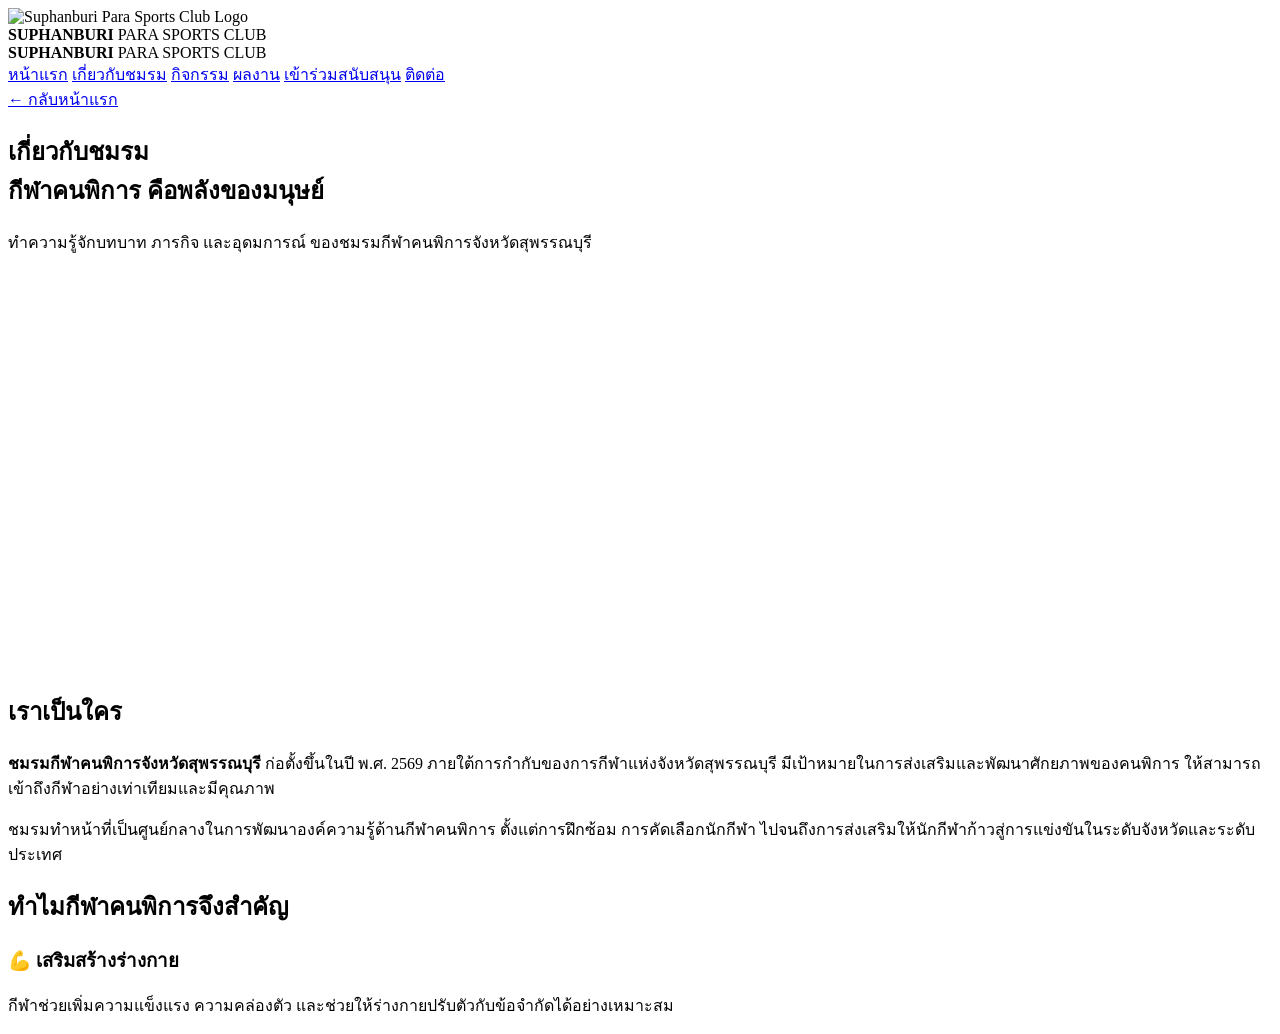
==== about.html @ c1c5157b "Add files via upload" ====
<!DOCTYPE html>
<html lang="th">
<head>
  <meta charset="UTF-8">
  <meta name="viewport" content="width=device-width, initial-scale=1.0">
  <title>เกี่ยวกับชมรม | ชมรมกีฬาคนพิการจังหวัดสุพรรณบุรี</title>

  <link rel="stylesheet" href="css/style.css">
  <link href="https://fonts.googleapis.com/css2?family=Kanit:wght@400;600;800&display=swap" rel="stylesheet">
</head>
<body>

<!-- HEADER -->
<header>
  <nav>
  <div class="logo">
  <img src="assets/logo.png" alt="Suphanburi Para Sports Club Logo" class="logo-img">
  <div class="logo-text">
    <strong>SUPHANBURI</strong>
    <span>PARA SPORTS CLUB</span>
  </div>
</div>

      <div class="logo-text">
        <strong>SUPHANBURI</strong>
        <span>PARA SPORTS CLUB</span>
      </div>
    </div>

    <div class="menu">
      <a href="index.html">หน้าแรก</a>
      <a href="about.html">เกี่ยวกับชมรม</a>
      <a href="activities.html">กิจกรรม</a>
      <a href="achievements.html">ผลงาน</a>
      <a href="donate.html">เข้าร่วมสนับสนุน</a>
      <a href="contact.html">ติดต่อ</a>
    </div>
  </nav>
</header>

<!-- BACK TO HOME -->
<a href="index.html" class="back-btn">← กลับหน้าแรก</a>

<!-- HERO -->
<section class="hero" style="height:60vh;">
  <div class="hero-content reveal">
    <h1>
      เกี่ยวกับชมรม<br>
      <span>กีฬาคนพิการ คือพลังของมนุษย์</span>
    </h1>
    <p>
      ทำความรู้จักบทบาท ภารกิจ และอุดมการณ์  
      ของชมรมกีฬาคนพิการจังหวัดสุพรรณบุรี
    </p>
  </div>
</section>

<!-- WHO WE ARE -->
<section>
  <h2 class="section-title reveal">เราเป็นใคร</h2>

  <p class="reveal">
    <strong>ชมรมกีฬาคนพิการจังหวัดสุพรรณบุรี</strong>  
    ก่อตั้งขึ้นในปี พ.ศ. 2569 ภายใต้การกำกับของการกีฬาแห่งจังหวัดสุพรรณบุรี
    มีเป้าหมายในการส่งเสริมและพัฒนาศักยภาพของคนพิการ
    ให้สามารถเข้าถึงกีฬาอย่างเท่าเทียมและมีคุณภาพ
  </p>

  <p class="reveal">
    ชมรมทำหน้าที่เป็นศูนย์กลางในการพัฒนาองค์ความรู้ด้านกีฬาคนพิการ
    ตั้งแต่การฝึกซ้อม การคัดเลือกนักกีฬา
    ไปจนถึงการส่งเสริมให้นักกีฬาก้าวสู่การแข่งขันในระดับจังหวัดและระดับประเทศ
  </p>
</section>

<!-- WHY PARA SPORTS -->
<section>
  <h2 class="section-title reveal">ทำไมกีฬาคนพิการจึงสำคัญ</h2>

  <div class="card-grid">
    <div class="card reveal">
      <h3>💪 เสริมสร้างร่างกาย</h3>
      <p>
        กีฬาช่วยเพิ่มความแข็งแรง ความคล่องตัว
        และช่วยให้ร่างกายปรับตัวกับข้อจำกัดได้อย่างเหมาะสม
      </p>
    </div>

    <div class="card reveal">
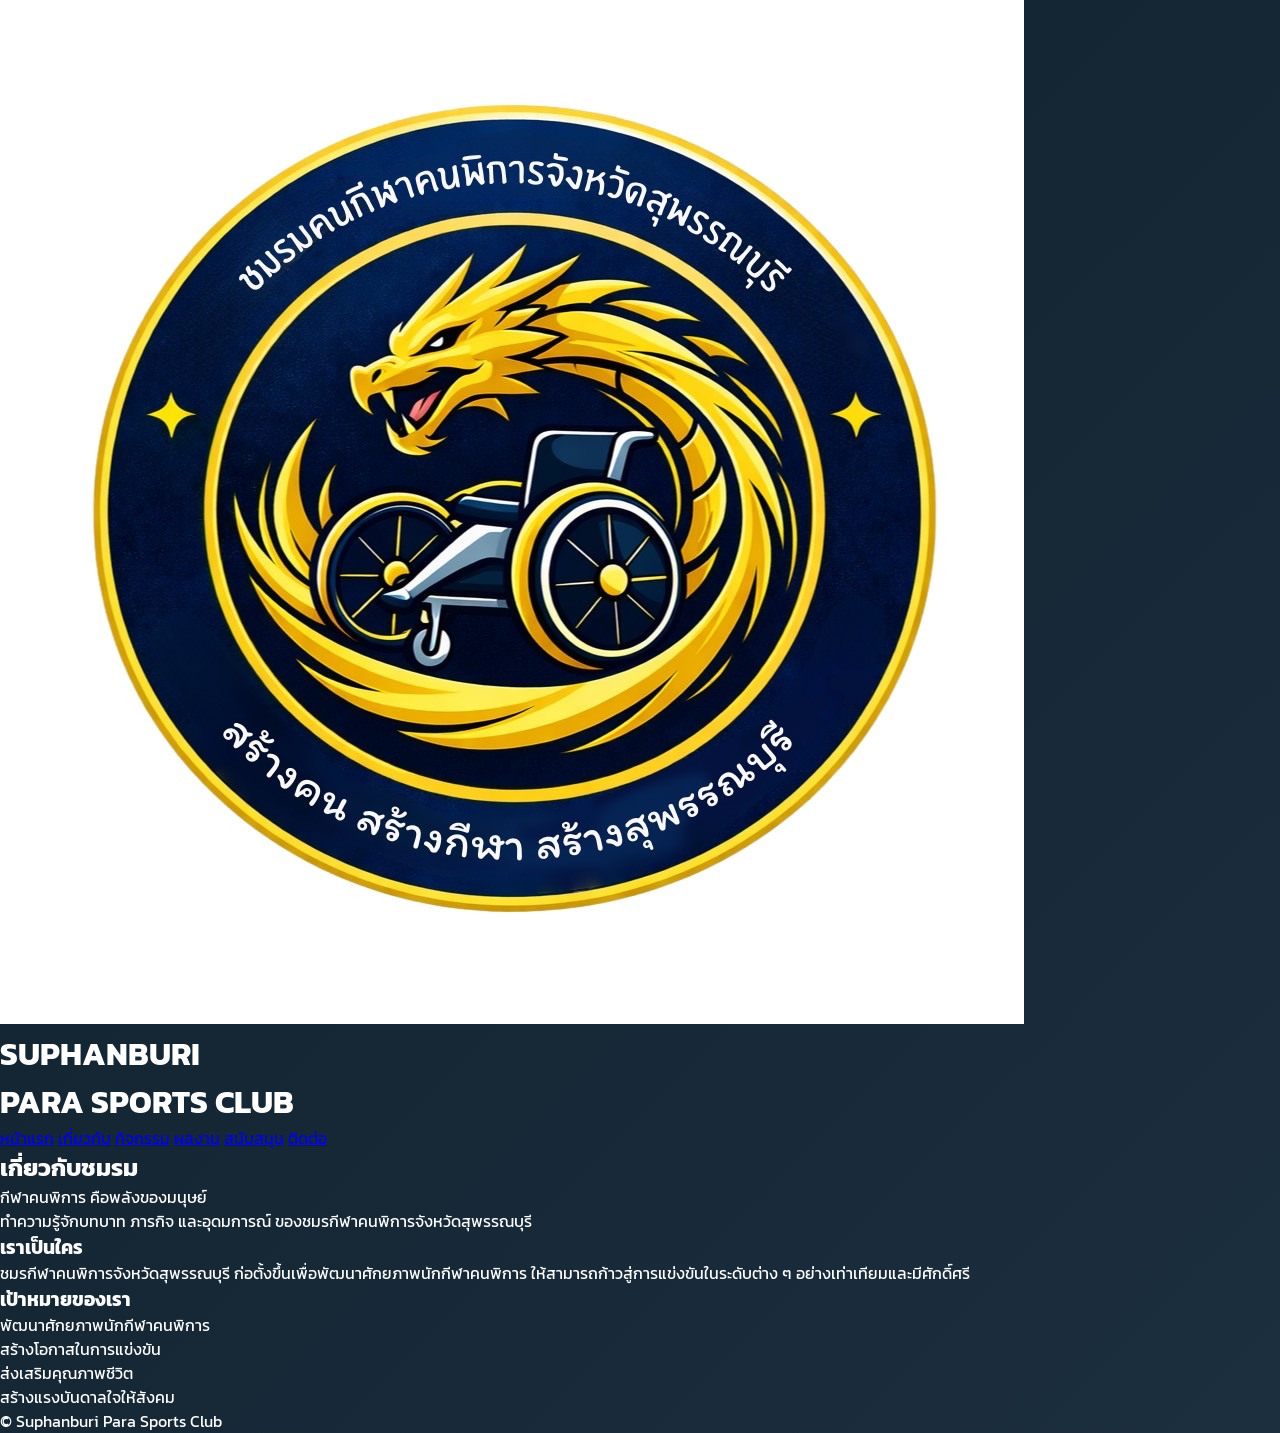
==== commit 821aeec0: "Refactor about.html for mobile responsiveness" ====
--- a/about.html
+++ b/about.html
@@ -1,90 +1,75 @@
 <!DOCTYPE html>
 <html lang="th">
 <head>
-  <meta charset="UTF-8">
-  <meta name="viewport" content="width=device-width, initial-scale=1.0">
-  <title>เกี่ยวกับชมรม | ชมรมกีฬาคนพิการจังหวัดสุพรรณบุรี</title>
+  <meta charset="UTF-8" />
+  <meta name="viewport" content="width=device-width, initial-scale=1.0" />
+  <title>เกี่ยวกับชมรม | Suphanburi Para Sports Club</title>
 
-  <link rel="stylesheet" href="css/style.css">
-  <link href="https://fonts.googleapis.com/css2?family=Kanit:wght@400;600;800&display=swap" rel="stylesheet">
+  <!-- CSS -->
+  <link rel="stylesheet" href="style.css">
+
+  <!-- Google Font -->
+  <link href="https://fonts.googleapis.com/css2?family=Kanit:wght@300;400;600;700&display=swap" rel="stylesheet">
 </head>
-<body>
 
-<!-- HEADER -->
-<header>
-  <nav>
-  <div class="logo">
-  <img src="assets/logo.png" alt="Suphanburi Para Sports Club Logo" class="logo-img">
-  <div class="logo-text">
-    <strong>SUPHANBURI</strong>
-    <span>PARA SPORTS CLUB</span>
-  </div>
-</div>
+<body class="mobile">
 
-      <div class="logo-text">
-        <strong>SUPHANBURI</strong>
-        <span>PARA SPORTS CLUB</span>
-      </div>
-    </div>
+  <!-- HEADER -->
+  <header class="mobile-header">
+    <img src="logo.png" alt="Suphanburi Para Sports Club" class="logo">
+    <h1>SUPHANBURI<br><span>PARA SPORTS CLUB</span></h1>
+  </header>
 
-    <div class="menu">
-      <a href="index.html">หน้าแรก</a>
-      <a href="about.html">เกี่ยวกับชมรม</a>
-      <a href="activities.html">กิจกรรม</a>
-      <a href="achievements.html">ผลงาน</a>
-      <a href="donate.html">เข้าร่วมสนับสนุน</a>
-      <a href="contact.html">ติดต่อ</a>
-    </div>
+  <!-- NAV -->
+  <nav class="mobile-nav">
+    <a href="index.html">หน้าแรก</a>
+    <a href="about.html" class="active">เกี่ยวกับ</a>
+    <a href="activities.html">กิจกรรม</a>
+    <a href="achievements.html">ผลงาน</a>
+    <a href="donate.html">สนับสนุน</a>
+    <a href="contact.html">ติดต่อ</a>
   </nav>
-</header>
 
-<!-- BACK TO HOME -->
-<a href="index.html" class="back-btn">← กลับหน้าแรก</a>
+  <!-- CONTENT -->
+  <main class="mobile-content">
 
-<!-- HERO -->
-<section class="hero" style="height:60vh;">
-  <div class="hero-content reveal">
-    <h1>
-      เกี่ยวกับชมรม<br>
-      <span>กีฬาคนพิการ คือพลังของมนุษย์</span>
-    </h1>
-    <p>
-      ทำความรู้จักบทบาท ภารกิจ และอุดมการณ์  
-      ของชมรมกีฬาคนพิการจังหวัดสุพรรณบุรี
-    </p>
-  </div>
-</section>
+    <section>
+      <h2>เกี่ยวกับชมรม</h2>
+      <p class="highlight">
+        กีฬาคนพิการ คือพลังของมนุษย์
+      </p>
+      <p>
+        ทำความรู้จักบทบาท ภารกิจ และอุดมการณ์  
+        ของชมรกีฬาคนพิการจังหวัดสุพรรณบุรี
+      </p>
+    </section>
 
-<!-- WHO WE ARE -->
-<section>
-  <h2 class="section-title reveal">เราเป็นใคร</h2>
+    <section>
+      <h3>เราเป็นใคร</h3>
+      <p>
+        ชมรกีฬาคนพิการจังหวัดสุพรรณบุรี  
+        ก่อตั้งขึ้นเพื่อพัฒนาศักยภาพนักกีฬาคนพิการ  
+        ให้สามารถก้าวสู่การแข่งขันในระดับต่าง ๆ  
+        อย่างเท่าเทียมและมีศักดิ์ศรี
+      </p>
+    </section>
 
-  <p class="reveal">
-    <strong>ชมรมกีฬาคนพิการจังหวัดสุพรรณบุรี</strong>  
-    ก่อตั้งขึ้นในปี พ.ศ. 2569 ภายใต้การกำกับของการกีฬาแห่งจังหวัดสุพรรณบุรี
-    มีเป้าหมายในการส่งเสริมและพัฒนาศักยภาพของคนพิการ
-    ให้สามารถเข้าถึงกีฬาอย่างเท่าเทียมและมีคุณภาพ
-  </p>
+    <section>
+      <h3>เป้าหมายของเรา</h3>
+      <ul>
+        <li>พัฒนาศักยภาพนักกีฬาคนพิการ</li>
+        <li>สร้างโอกาสในการแข่งขัน</li>
+        <li>ส่งเสริมคุณภาพชีวิต</li>
+        <li>สร้างแรงบันดาลใจให้สังคม</li>
+      </ul>
+    </section>
 
-  <p class="reveal">
-    ชมรมทำหน้าที่เป็นศูนย์กลางในการพัฒนาองค์ความรู้ด้านกีฬาคนพิการ
-    ตั้งแต่การฝึกซ้อม การคัดเลือกนักกีฬา
-    ไปจนถึงการส่งเสริมให้นักกีฬาก้าวสู่การแข่งขันในระดับจังหวัดและระดับประเทศ
-  </p>
-</section>
+  </main>
 
-<!-- WHY PARA SPORTS -->
-<section>
-  <h2 class="section-title reveal">ทำไมกีฬาคนพิการจึงสำคัญ</h2>
+  <!-- FOOTER -->
+  <footer class="mobile-footer">
+    <p>© Suphanburi Para Sports Club</p>
+  </footer>
 
-  <div class="card-grid">
-    <div class="card reveal">
-      <h3>💪 เสริมสร้างร่างกาย</h3>
-      <p>
-        กีฬาช่วยเพิ่มความแข็งแรง ความคล่องตัว
-        และช่วยให้ร่างกายปรับตัวกับข้อจำกัดได้อย่างเหมาะสม
-      </p>
-    </div>
-
-    <div class="card reveal">
-     +</body>
+</html>
--- a/style.css
+++ b/style.css
@@ -0,0 +1,113 @@
+* {
+  box-sizing: border-box;
+  margin: 0;
+  padding: 0;
+  font-family: 'Kanit', sans-serif;
+}
+
+body {
+  background: linear-gradient(135deg, #0f1f2b, #1c2f3f);
+  color: #fff;
+}
+
+/* HEADER */
+.header {
+  display: flex;
+  justify-content: space-between;
+  align-items: center;
+  padding: 16px;
+}
+
+.brand {
+  display: flex;
+  align-items: center;
+  gap: 12px;
+}
+
+.brand img {
+  width: 42px;
+  height: auto;
+}
+
+.brand-text strong {
+  font-size: 16px;
+  letter-spacing: 1px;
+}
+
+.brand-text span {
+  font-size: 12px;
+  color: #ff9f1a;
+  letter-spacing: 2px;
+}
+
+.menu-btn {
+  background: none;
+  border: 1px solid #fff;
+  color: #fff;
+  font-size: 20px;
+  padding: 6px 10px;
+  border-radius: 8px;
+}
+
+/* MOBILE MENU */
+.mobile-menu {
+  display: none;
+  flex-direction: column;
+  text-align: center;
+  background: #0f1f2b;
+}
+
+.mobile-menu a {
+  padding: 14px;
+  color: #fff;
+  text-decoration: none;
+  border-top: 1px solid rgba(255,255,255,0.1);
+}
+
+/* HERO */
+.hero {
+  padding: 60px 20px 80px;
+  background: linear-gradient(135deg, #f2992e, #c56d13);
+  text-align: center;
+}
+
+.hero h1 {
+  font-size: 32px;
+  font-weight: 800;
+  line-height: 1.3;
+}
+
+.hero h1 span {
+  color: #ffb347;
+}
+
+.hero p {
+  margin-top: 16px;
+  font-size: 16px;
+}
+
+.hero-buttons {
+  margin-top: 28px;
+  display: flex;
+  gap: 14px;
+  justify-content: center;
+  flex-wrap: wrap;
+}
+
+.btn {
+  padding: 12px 24px;
+  border-radius: 30px;
+  text-decoration: none;
+  font-weight: 600;
+}
+
+.primary {
+  background: #ff7a00;
+  color: #fff;
+}
+
+.outline {
+  border: 2px solid #ff7a00;
+  color: #ff7a00;
+  background: transparent;
+}
